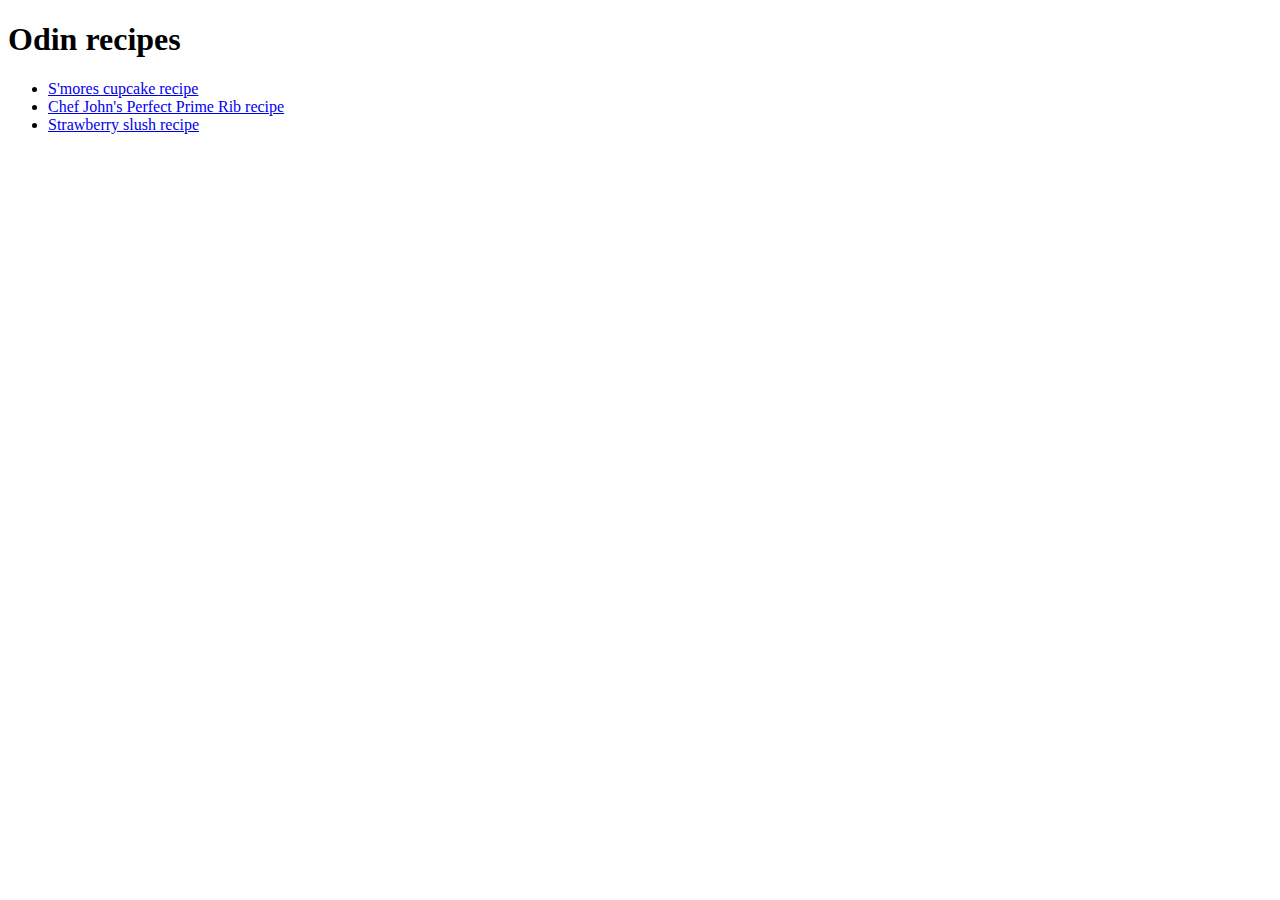
==== index.html @ 4305543e "the first commit odin project" ====
<!DOCTYPE html>
<html lang="en">
<head>
    <meta charset="UTF-8">
    <meta name="viewport" content="width=device-width, initial-scale=1.0">
    <title>homepage</title>
</head>
<body>
    <h1>Odin recipes</h1>
<ul>
    <li> <a href="./recipes/smorescupcake.html" target="_blank" rel="noopener noreferrer">S'mores cupcake recipe</a></li>
    <li><a href="./recipes/johnperfectprimerib.html" target="_blank" rel="noopener noreferre">Chef John's Perfect Prime Rib recipe</a></li>
    <li> <a href="./recipes/strawberryslush.html"  target="_blank" rel="noopener noreferre">Strawberry slush recipe</a></li>
</ul>
</body>
</html>
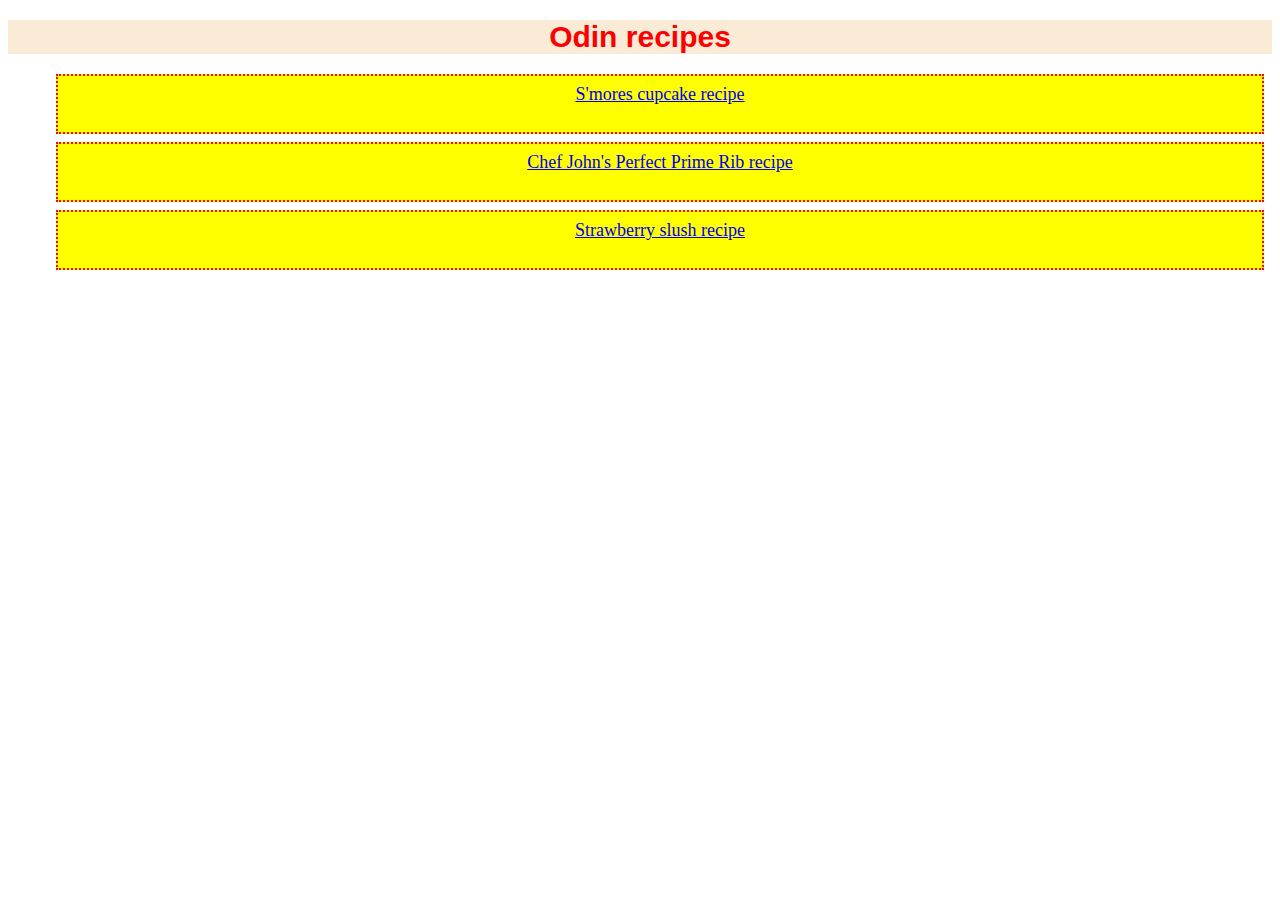
==== commit a61737e5: "added css and modified the html" ====
--- a/index.html
+++ b/index.html
@@ -4,9 +4,10 @@
     <meta charset="UTF-8">
     <meta name="viewport" content="width=device-width, initial-scale=1.0">
     <title>homepage</title>
+    <link rel="stylesheet" href="./css/style.css">
 </head>
 <body>
-    <h1>Odin recipes</h1>
+    <h1 class="title">Odin recipes</h1>
 <ul>
     <li> <a href="./recipes/smorescupcake.html" target="_blank" rel="noopener noreferrer">S'mores cupcake recipe</a></li>
     <li><a href="./recipes/johnperfectprimerib.html" target="_blank" rel="noopener noreferre">Chef John's Perfect Prime Rib recipe</a></li>
--- a/css/style.css
+++ b/css/style.css
@@ -0,0 +1,33 @@
+.title{
+background-color: antiquewhite;
+color: red;
+font-size: 30px;
+font-family: 'Franklin Gothic Medium', 'Arial Narrow', Arial, sans-serif;
+padding: ;
+border: ;
+margin: ;
+text-align: center;
+
+}
+
+ul{
+    /*background-color: rgb(214, 238, 155);*/
+    font-size: 18px;
+    padding: ;
+    border: ;
+    margin: ;
+
+}
+ li{
+    width:  auto;
+    height: 40px;
+    padding: 8px;
+    border: 2px dotted red;
+    margin: 8px;
+   text-align: center;
+    display: block;
+    background-color: yellow ;
+    box-sizing: content-box;
+
+
+ }